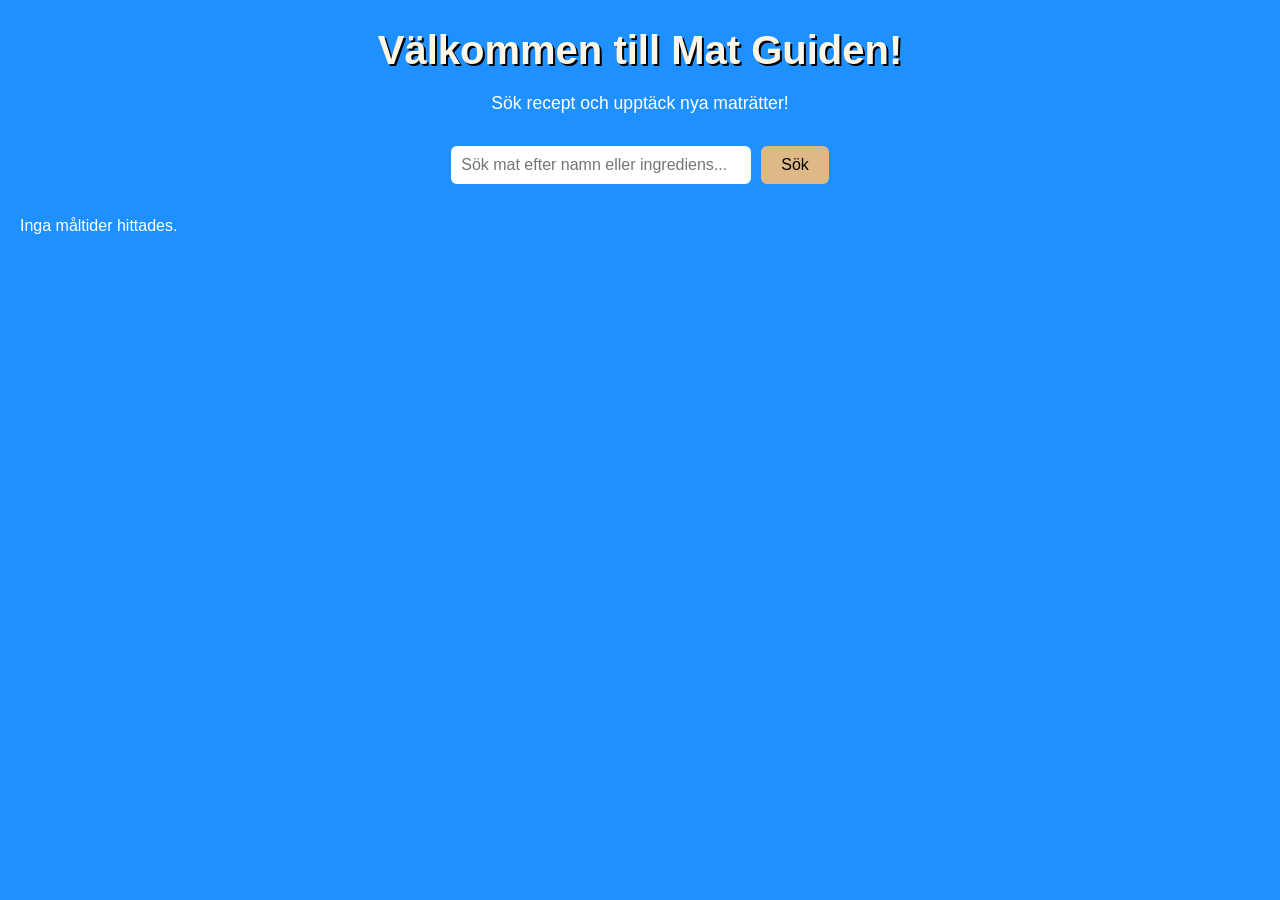
==== js/index.html @ b347168f "Mat guiden - project" ====
<!DOCTYPE html>
<html lang="sv">
<head>
  <meta charset="UTF-8">
  <meta name="viewport" content="width=device-width, initial-scale=1.0">
  <title>Mat Guiden</title>
  <link rel="stylesheet" href="styles.css">
</head>
<body>
<header>
  <h1>Välkommen till Mat Guiden!</h1>
  <p>Sök recept och upptäck nya maträtter!</p>
</header>

<main>
  <section class="search-section">
    <input type="text" id="searchInput" placeholder="Sök mat efter namn eller ingrediens...">
    <button id="searchBtn">Sök</button>
  </section>

  <section id="results" class="results-grid">
    <!-- Måltidskort kommer här -->
  </section>

  <section id="mealDetails" class="meal-details hidden">
    <!-- Måltidsdetaljer kommer här -->
  </section>
</main>

<script src="script.js"></script>
</body>
</html>
---- js/styles.css ----
* {
  box-sizing: border-box;
  margin: 0;
  padding: 0;
  font-family: 'Segoe UI', sans-serif;
}

body {
  background-color: dodgerblue;
  color: white;
  padding: 20px;
  line-height: 1.5;
}

/* Header */
header {
  text-align: center;
  margin-bottom: 30px;
}

header h1 {
  font-size: 2.5rem;
  color: oldlace;
  text-shadow: 2px 2px black;
}

header p {
  font-size: 1.1rem;
  margin-top: 10px;
}

.search-section {
  display: flex;
  justify-content: center;
  margin-bottom: 30px;
  gap: 10px;
}

.search-section input {
  padding: 10px;
  font-size: 1rem;
  width: 300px;
  border-radius: 6px;
  border: none;
  outline: none;
}

.search-section button {
  padding: 10px 20px;
  font-size: 1rem;
  cursor: pointer;
  background-color: burlywood;
  border: none;
  border-radius: 6px;
  transition: 0.3s;
}

.search-section button:hover {
  background-color: grey ;
}
.results-grid {
  display: grid;
  grid-template-columns: repeat(auto-fit, minmax(220px, 1fr));
  gap: 20px;
}
.meal-card {
  background-color: white;
  color: black;
  border-radius: 12px;
  overflow: hidden;
  cursor: pointer;
  transition: transform 0.2s, box-shadow 0.2s;
}

.meal-card:hover {
  transform: scale(1.05);
  box-shadow: 0 10px 20px rgba(0,0,0,0.3);
}

.meal-card img {
  width: 100%;
  display: block;
}

.meal-card h3 {
  padding: 10px;
  text-align: center;
}

/* Måltidsdetaljer */
.meal-details {
  background-color: whitesmoke;
  color: black;
  padding: 20px;
  border-radius: 12px;
  margin-top: 30px;
}

.meal-details img {
  width: 100%;
  max-width: 400px;
  display: block;
  margin: 0 auto 20px auto;
}

.meal-details h2 {
  text-align: center;
  margin-bottom: 20px;
}

.meal-details ul {
  list-style-type: disc;
  margin-left: 20px;
}

/* Dölj sektionen tills en måltid klickas */
.hidden {
  display: none;
}
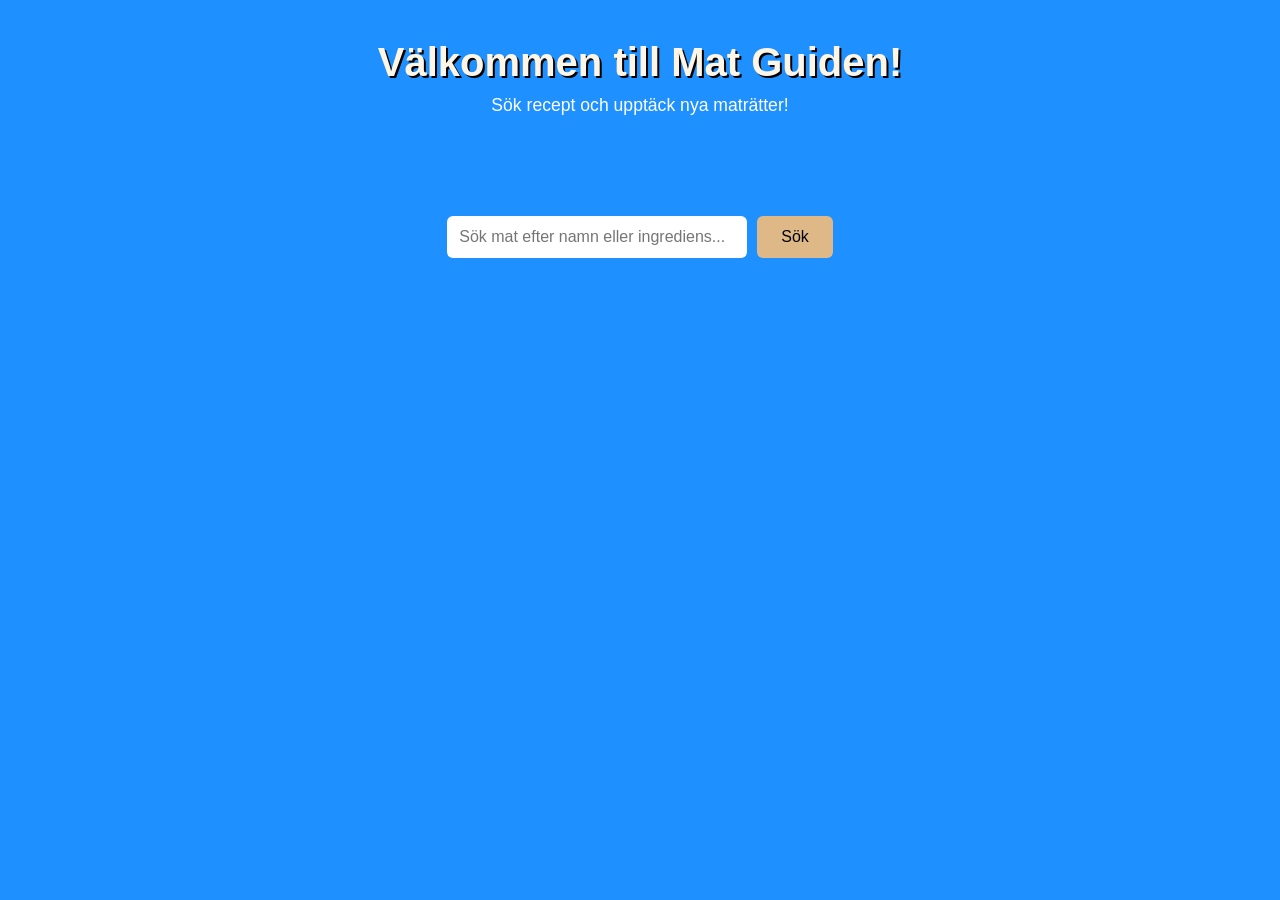
==== commit a26910ea: "Mat Guiden - Ajdin Karisik" ====
--- a/js/index.html
+++ b/js/index.html
@@ -18,16 +18,11 @@
     <button id="searchBtn">Sök</button>
   </section>
 
-  <section id="results" class="results-grid">
-    <!-- Måltidskort kommer här -->
-  </section>
+  <section id="results" class="results-grid"></section>
 
-  <section id="mealDetails" class="meal-details hidden">
-    <!-- Måltidsdetaljer kommer här -->
-  </section>
+  <section id="mealDetails" class="meal-details hidden"></section>
 </main>
 
 <script src="script.js"></script>
 </body>
 </html>
-
--- a/js/styles.css
+++ b/js/styles.css
@@ -8,14 +8,16 @@
 body {
   background-color: dodgerblue;
   color: white;
-  padding: 20px;
-  line-height: 1.5;
+  min-height: 100vh;
+  display: flex;
+  flex-direction: column;
+  align-items: center;
 }
 
 /* Header */
 header {
   text-align: center;
-  margin-bottom: 30px;
+  margin-top: 40px;
 }
 
 header h1 {
@@ -29,15 +31,17 @@
   margin-top: 10px;
 }
 
+/* Sökrutan centreras */
 .search-section {
   display: flex;
   justify-content: center;
-  margin-bottom: 30px;
+  align-items: center;
+  margin: 100px auto 40px auto;
   gap: 10px;
 }
 
 .search-section input {
-  padding: 10px;
+  padding: 12px;
   font-size: 1rem;
   width: 300px;
   border-radius: 6px;
@@ -46,7 +50,7 @@
 }
 
 .search-section button {
-  padding: 10px 20px;
+  padding: 12px 24px;
   font-size: 1rem;
   cursor: pointer;
   background-color: burlywood;
@@ -56,13 +60,18 @@
 }
 
 .search-section button:hover {
-  background-color: grey ;
+  background-color: grey;
 }
+
+/* Resultat */
 .results-grid {
   display: grid;
   grid-template-columns: repeat(auto-fit, minmax(220px, 1fr));
   gap: 20px;
+  width: 90%;
+  max-width: 1000px;
 }
+
 .meal-card {
   background-color: white;
   color: black;
@@ -79,7 +88,8 @@
 
 .meal-card img {
   width: 100%;
-  display: block;
+  height: 180px;
+  object-fit: cover;
 }
 
 .meal-card h3 {
@@ -87,13 +97,14 @@
   text-align: center;
 }
 
-/* Måltidsdetaljer */
+/* Detaljerad vy */
 .meal-details {
   background-color: whitesmoke;
   color: black;
   padding: 20px;
   border-radius: 12px;
   margin-top: 30px;
+  max-width: 700px;
 }
 
 .meal-details img {
@@ -113,7 +124,6 @@
   margin-left: 20px;
 }
 
-/* Dölj sektionen tills en måltid klickas */
 .hidden {
   display: none;
 }
